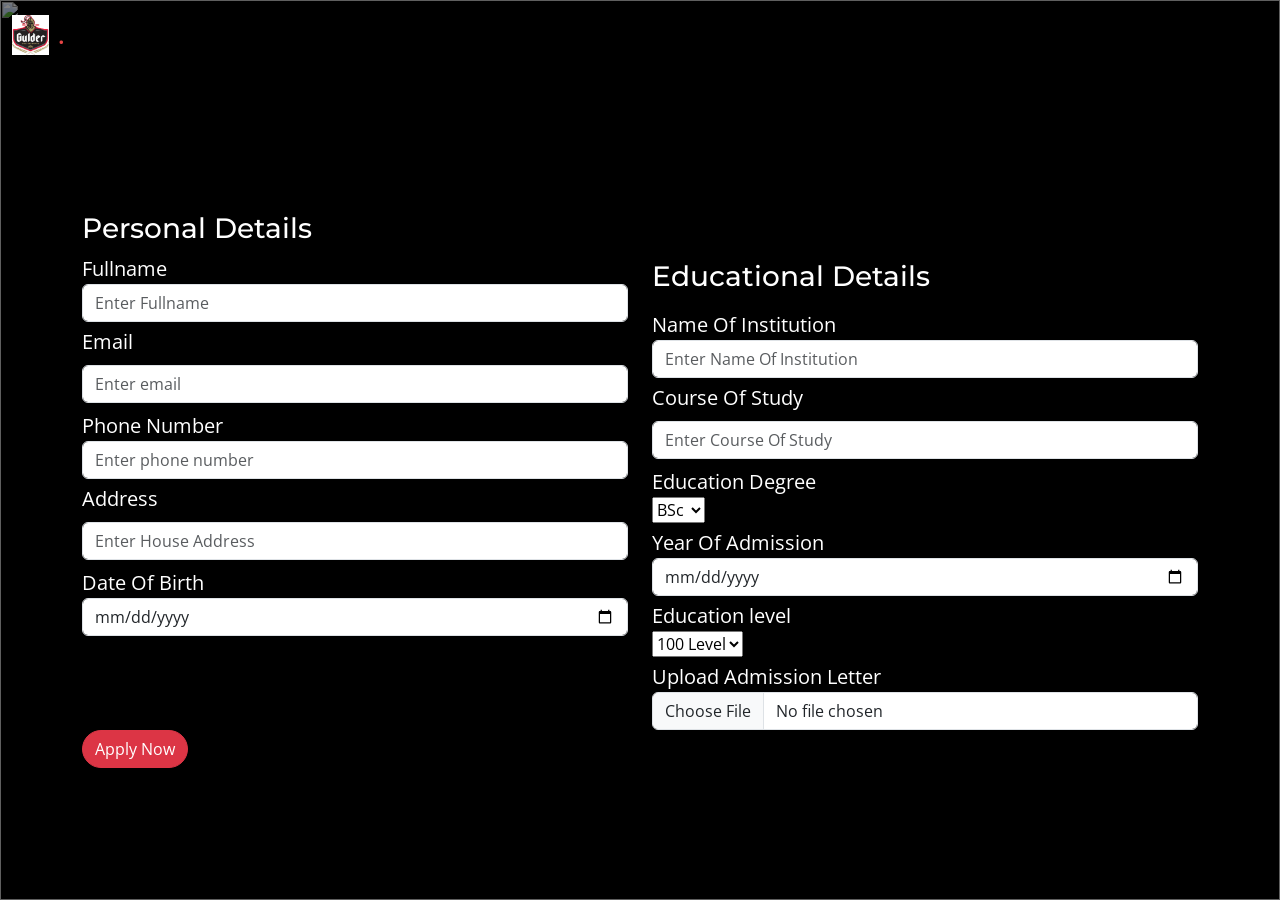
==== apply.html @ aa7667ec "Initial commit" ====
<!DOCTYPE html>
<html lang="en">
  <head>
    <meta charset="utf-8" />
    <meta content="width=device-width, initial-scale=1.0" name="viewport" />

    <title>Gulder Scholarships</title>
    <meta content="" name="description" />
    <meta content="" name="keywords" />

    <!-- Favicons -->
     <link href="[data-uri]"" rel="icon" />

    <!-- Fonts -->
    <link href="https://fonts.googleapis.com" rel="preconnect" />
    <link href="https://fonts.gstatic.com" rel="preconnect" crossorigin />
    <link
      href="https://fonts.googleapis.com/css2?family=Open+Sans:ital,wght@0,300;0,400;0,500;0,600;0,700;0,800;1,300;1,400;1,500;1,600;1,700;1,800&family=Montserrat:ital,wght@0,100;0,200;0,300;0,400;0,500;0,600;0,700;0,800;0,900;1,100;1,200;1,300;1,400;1,500;1,600;1,700;1,800;1,900&family=Lato:ital,wght@0,100;0,300;0,400;0,700;0,900;1,100;1,300;1,400;1,700;1,900&display=swap"
      rel="stylesheet"
    />

    <!-- Vendor CSS Files -->
    <link
      href="assets/vendor/bootstrap/css/bootstrap.min.css"
      rel="stylesheet"
    />
    <link
      href="assets/vendor/bootstrap-icons/bootstrap-icons.css"
      rel="stylesheet"
    />
    <link
      href="assets/vendor/glightbox/css/glightbox.min.css"
      rel="stylesheet"
    />
    <link href="assets/vendor/swiper/swiper-bundle.min.css" rel="stylesheet" />
    <link href="assets/vendor/aos/aos.css" rel="stylesheet" />

    <!-- Template Main CSS File -->
    <link href="assets/css/main.css" rel="stylesheet" />
  </head>

  <body class="index-page" data-bs-spy="scroll" data-bs-target="#navmenu">
    <!-- ======= Header ======= -->
    <header id="header" class="header fixed-top d-flex align-items-center">
      <div
        class="container-fluid d-flex align-items-center justify-content-between"
      >
        <a
          href="index.html"
          class="logo d-flex align-items-center me-auto me-xl-0"
        >
          <!-- Uncomment the line below if you also wish to use an image logo -->
          <img
            src="[data-uri]"
            alt=""
          />
          <!-- <h1>Append</h1> -->
          <span>.</span>
        </a>

        <!-- Nav Menu -->
        <nav id="navmenu" class="navmenu">
   

          <i class="mobile-nav-toggle d-xl-none bi bi-list"></i>
        </nav>
        <!-- End Nav Menu -->

        <!-- <a class="btn-getstarted" href="index.html#about">Apply Now</a> -->
      </div>
    </header>
    <!-- End Header -->

    <main id="main">
      <!-- Hero Section - Home Page -->
      <section id="hero" class="hero">
        <img
          src="https://encrypted-tbn0.gstatic.com/images?q=tbn:ANd9GcTjoZvbY5ImZf0HLziRSVAc0keb-bLGvCIQrA&usqp=CAU"
          alt=""
          data-aos="fade-in"
        />

        <div class="container">
          <div class="row">
            <div class="col-md-6">
            <h3 class="text-white"> Personal Details</h3>
            <form onsubmit="displayThanks(); "
            class="gform pure-form pure-form-stacked text-white"
            method="POST"
            data-email="amdonroyale01@gmail.com"
            action="https://script.google.com/macros/s/AKfycbwU5c_PCH_HCl1GNAVE1riLWrmE5udBoueDjTrypwm9lVzF0kO4NyEiaK0RRkw7SumPzw/exec"
          >
            
            <div class="form-group">
                <p  class="text-white">Fullname</p>
              <input
                type="text"
                class="form-control "
                name="Fullname"
                placeholder="Enter Fullname"
                required
              /> 
            </div>
            <div class="form-group">
              <p class="text-white">Email</p>
              <input
                type="email"
                class="form-control my-2"
                id="email"
                name="Email"
                placeholder="Enter email"
                required
              />
            </div> 
            <div class="form-group">
              <p class="text-white">Phone Number</p>
              <input
                type="number"
                class="form-control"
                id="phone"
                name="Phone"
                placeholder="Enter phone number"
                required
              />
            </div>
           
            <div class="form-group">
             <p class="text-white">Address</p>
              <input
                type="text"
                class="form-control my-2"
                id="name"
                name="Address"
                placeholder="Enter House Address"
                required
              />
            </div>
            <div class="form-group">
              <p for="name" class="text-white">Date Of Birth</p>
              <input
                type="date"
                class="form-control"
                id="name"
                name="DOB"
                placeholder="Date"
                required
              />
            </div>

            </div>
            <div class="col-md-6">
                <h3 class="text-white mt-5  pb-2"> Educational Details</h3>
                <div class="form-group">
                <p  class="text-white">Name Of Institution</p>
              <input
                type="text"
                class="form-control "
                name="Schoolname"
                placeholder="Enter Name Of Institution"
                required
              /> 
            </div>
            <div class="form-group">
              <p class="text-white">Course Of Study</p>
              <input
                type="text"
                class="form-control my-2"
                id="email"
                name="Course"
                placeholder="Enter Course Of Study"
                required
              />
            </div> 
           
          
            <div class="form-group">
              <p class="text-white">Education Degree</p>
              <select class="pr-5 pl-5" name="EducationDegree">
                <option value="100">BSc</option>
                <option value="100">MSc</option>
                <option value="100">Phd</option>
               
  
            
              </select>
            </div>

            <div class="form-group">
              <p for="name" class="text-white">Year Of Admission</p>
              <input
                type="date"
                class="form-control"
                id="name"
                name="YOA"
                placeholder=""
                required
              />
            </div>

            <div class="form-group"> 
              <p class="text-white ">Education level</p>
              <select class="pr-5 pl-5" name="EducationLevel">
                <option value="100">100 Level</option>
                <option value="200">200 Level</option>
                <option value="300">300 Level</option>
                <option value="400">400 Level</option>
                <option value="500">500 Level</option>
                <option value="600">600 Level</option>
                <option value="700">700 Level</option>
            
              </select>
            </div>
             <div class="form-group">
              <p class="text-white">Upload Admission Letter</p>
              <input
                type="file"
                class="form-control"
                id="phone"
                name="AdmissionLetter"
                placeholder="Enter phone number"
                required
              />
            </div>
           
            
          
             
            </div>
          </div>
         <a href="/quiz/index.html"><button
                value="Send"
                class="btn btn-danger rounded-pill btn-send float-center"
                
              >
                Apply Now
              </button></a></form>
        </div>
      </section>
      <!-- End Hero Section -->


    <!-- Scroll Top Button -->
    <a
      href="#"
      id="scroll-top"
      class="scroll-top d-flex align-items-center justify-content-center"
      ><i class="bi bi-arrow-up-short"></i
    ></a>

    <!-- Preloader -->
    <div id="preloader">
      <div></div>
      <div></div>
      <div></div>
      <div></div>
    </div>

    <!-- Vendor JS Files -->
    <script src="assets/vendor/bootstrap/js/bootstrap.bundle.min.js"></script>
    <script src="assets/vendor/glightbox/js/glightbox.min.js"></script>
    <script src="assets/vendor/purecounter/purecounter_vanilla.js"></script>
    <script src="assets/vendor/isotope-layout/isotope.pkgd.min.js"></script>
    <script src="assets/vendor/swiper/swiper-bundle.min.js"></script>
    <script src="assets/vendor/aos/aos.js"></script>
    <script src="assets/vendor/php-email-form/validate.js"></script>

    <!-- Template Main JS File -->
    <script src="assets/js/main.js"></script>

      <script data-cfasync="false" type="text/javascript">
      (function () {
        function validEmail(email) {
          var re =
            /^([\w-]+(?:\.[\w-]+)*)@((?:[\w-]+\.)*\w[\w-]{0,66})\.([a-z]{2,6}(?:\.[a-z]{2})?)$/i;
          return re.test(email);
        }

        function validateHuman(honeypot) {
          if (honeypot) {
            console.log("Robot Detected!");
            return true;
          } else {
            console.log("Welcome Human!");
          }
        }
        function getFormData(form) {
          var elements = form.elements;

          var fields = Object.keys(elements)
            .filter(function (k) {
              return elements[k].name !== "honeypot";
            })
            .map(function (k) {
              if (elements[k].name !== undefined) {
                return elements[k].name;
              } else if (elements[k].length > 0) {
                return elements[k].item(0).name;
              }
            })
            .filter(function (item, pos, self) {
              return self.indexOf(item) == pos && item;
            });

          var formData = {};
          fields.forEach(function (name) {
            var element = elements[name];
            formData[name] = element.value;
            if (element.length) {
              var data = [];
              for (var i = 0; i < element.length; i++) {
                var item = element.item(i);
                if (item.checked || item.selected) {
                  data.push(item.value);
                }
              }
              formData[name] = data.join(", ");
            }
          });

          // add form-specific values into the data
          formData.formDataNameOrder = JSON.stringify(fields);
          formData.formGoogleSheetName = form.dataset.sheet || "Sheet1"; // default sheet name
          formData.formGoogleSendEmail = form.dataset.email || ""; // no email by default

          console.log(formData);
          return formData;
        }

        function handleFormSubmit(event) {
          event.preventDefault();
          var form = event.target;
          var data = getFormData(form);
          if (data.email && !validEmail(data.email)) {
            var invalidEmail = form.querySelector(".email-invalid");
            if (invalidEmail) {
              invalidEmail.style.display = "block";
              return false;
            }
          } else {
            disableAllButtons(form);
            var url = form.action;
            var xhr = new XMLHttpRequest();
            xhr.open("POST", url);
            xhr.setRequestHeader(
              "Content-Type",
              "application/x-www-form-urlencoded"
            );
            xhr.onreadystatechange = function () {
              console.log(xhr.status, xhr.statusText);
              console.log(xhr.responseText);
              var formElements = form.querySelector(".form-elements");
              if (formElements) {
                formElements.style.display = "none"; // hide form
              }
              var thankYouMessage = form.querySelector(".thankyou_message");
              if (thankYouMessage) {
                thankYouMessage.style.display = "block";
              }
              return;
            };
            var encoded = Object.keys(data)
              .map(function (k) {
                return (
                  encodeURIComponent(k) + "=" + encodeURIComponent(data[k])
                );
              })
              .join("&");
            xhr.send(encoded);
          }
        }
        function loaded() {
          console.log("Contact form submission handler loaded successfully.");
          var forms = document.querySelectorAll("form.gform");
          for (var i = 0; i < forms.length; i++) {
            forms[i].addEventListener("submit", handleFormSubmit, false);
          }
        }
        document.addEventListener("DOMContentLoaded", loaded, false);

        function disableAllButtons(form) {
          var buttons = form.querySelectorAll("button");
          for (var i = 0; i < buttons.length; i++) {
            buttons[i].disabled = true;
          }
        }
      })();
   
      function displayThanks() {
        alert(
          "Your Application Was Sucessful\n You Will Get A Response Shortly!"
        );

        window.location.href = "quiz/index.html";
      }
    </script>
  </body>
</html>
---- assets/css/main.css ----
/**
* Template Name: Append
* Updated: Sep 18 2023 with Bootstrap v5.3.2
* Template URL: https://bootstrapmade.com/append-bootstrap-website-template/
* Author: BootstrapMade.com
* License: https://bootstrapmade.com/license/
*/

/*--------------------------------------------------------------
# Font & Color Variables
# Help: https://bootstrapmade.com/color-system/
--------------------------------------------------------------*/
/* Fonts */
:root {
  --default-font: "Open Sans", system-ui, -apple-system, "Segoe UI", Roboto, "Helvetica Neue", Arial, "Noto Sans", "Liberation Sans", sans-serif, "Apple Color Emoji", "Segoe UI Emoji", "Segoe UI Symbol", "Noto Color Emoji";
  --heading-font: "Montserrat", sans-serif;
  --nav-font: "Lato", sans-serif;
}

/* Global Colors */
:root {
  --background-color: #ffffff;
  --background-color-rgb: 255, 255, 255;
  --default-color: #212529;
  --default-color-rgb: 33, 37, 41;
  --primary-color: #e84545;
  --primary-color-rgb: 232, 69, 69;
  --secondary-color: #32353a;
  --secondary-color-rgb: 50, 53, 58;
  --contrast-color: #ffffff;
  --contrast-color-rgb: 255, 255, 255;
}

/* Nav Menu Colors */
:root {
  --nav-color: #3a3939;
  --nav-hover-color: #e84545;
  --nav-dropdown-color: #3a3939;
  --nav-dropdown-hover-color: #e84545;
  --nav-dropdown-background-color: #ffffff;
  --nav-mobile-background-color: #ffffff;
}

/* Smooth scroll */
:root {
  scroll-behavior: smooth;
}

/*--------------------------------------------------------------
# General
--------------------------------------------------------------*/
body {
  color: var(--default-color);
  background-color: var(--background-color);
  font-family: var(--default-font);
}

a {
  color: var(--primary-color);
  text-decoration: none;
  transition: 0.3s;
}

a:hover {
  color: rgba(var(--primary-color-rgb), 0.7);
  text-decoration: none;
}

h1,
h2,
h3,
h4,
h5,
h6 {
  color: var(--secondary-color);
  font-family: var(--heading-font);
}

section {
  color: var(--default-color);
  background-color: var(--background-color);
  padding: 60px 0;
  overflow: clip;
}

/*--------------------------------------------------------------
# Section Title
--------------------------------------------------------------*/
.section-title {
  text-align: center;
  padding-bottom: 60px;
}

.section-title h2 {
  font-size: 32px;
  font-weight: 700;
  position: relative;
}

.section-title h2:before,
.section-title h2:after {
  content: "";
  width: 50px;
  height: 2px;
  background: var(--primary-color);
  display: inline-block;
}

.section-title h2:before {
  margin: 0 15px 10px 0;
}

.section-title h2:after {
  margin: 0 0 10px 15px;
}

.section-title p {
  margin-bottom: 0;
}

/*--------------------------------------------------------------
# Page Title & Breadcrumbs
--------------------------------------------------------------*/
.page-title {
  color: var(--default-color);
  background-color: var(--background-color);
}

.page-title .heading {
  padding: 80px 0;
  border-top: 1px solid rgba(var(--default-color-rgb), 0.1);
}

.page-title .heading h1 {
  font-size: 38px;
  font-weight: 700;
  color: var(--secondary-color);
}

.page-title nav {
  background-color: rgba(var(--default-color-rgb), 0.05);
  padding: 20px 0;
}

.page-title nav ol {
  display: flex;
  flex-wrap: wrap;
  list-style: none;
  margin: 0;
  font-size: 16px;
  font-weight: 600;
}

.page-title nav ol li+li {
  padding-left: 10px;
}

.page-title nav ol li+li::before {
  content: "/";
  display: inline-block;
  padding-right: 10px;
  color: rgba(var(--default-color-rgb), 0.3);
}

/*--------------------------------------------------------------
# Global Header
--------------------------------------------------------------*/
.header {
  --background-color: #ffffff;
  color: var(--default-color);
  background-color: var(--background-color);
  padding: 15px 0;
  transition: all 0.5s;
  z-index: 997;
}

.header .logo img {
  max-height: 40px;
  margin-right: 6px;
}

.header .logo h1 {
  font-size: 24px;
  margin: 0;
  font-weight: 600;
  color: var(--secondary-color);
}

.header .logo span {
  color: var(--primary-color);
  font-size: 24px;
  font-weight: 600;
  padding-left: 3px;
}

.header .btn-getstarted,
.header .btn-getstarted:focus {
  color: var(--contrast-color);
  background: var(--primary-color);
  font-size: 14px;
  padding: 8px 26px;
  margin: 0;
  border-radius: 4px;
  transition: 0.3s;
}

.header .btn-getstarted:hover,
.header .btn-getstarted:focus:hover {
  color: var(--contrast-color);
  background: rgba(var(--primary-color-rgb), 0.85);
}

@media (max-width: 1200px) {
  .header .logo {
    order: 1;
  }

  .header .btn-getstarted {
    order: 2;
    margin: 0 15px 0 0;
    padding: 6px 20px;
  }

  .header .navmenu {
    order: 3;
  }
}

/* Global Header on page scroll
------------------------------*/
.scrolled .header {
  --background-color: #ffffff;
  --secondary-color: #444444;
  --nav-color: #444444;
  --nav-hover-color: #e84545;
  box-shadow: 0 0 30px 10px rgba(0, 0, 0, 0.1);
}

/* Global Scroll Margin Top
------------------------------*/
section {
  scroll-margin-top: 90px;
}

@media (max-width: 1199px) {
  section {
    scroll-margin-top: 66px;
  }
}

/* Home Page Custom Header
------------------------------*/
.index-page .header {
  --background-color: rgba(255, 255, 255, 0);
  --secondary-color: #ffffff;
  --nav-color: rgba(255, 255, 255, 0.515);
  --nav-hover-color: #ffffff;
}

/* Home Page Custom Header on page scroll
------------------------------*/
.index-page.scrolled .header {
  --background-color: #ffffff;
  --secondary-color: #444444;
  --nav-color: #444444;
  --nav-hover-color: #d83535;
}

/*--------------------------------------------------------------
# Navigation Menu
--------------------------------------------------------------*/
/* Desktop Navigation */
@media (min-width: 1200px) {
  .navmenu {
    padding: 0;
  }

  .navmenu ul {
    margin: 0;
    padding: 0;
    display: flex;
    list-style: none;
    align-items: center;
  }

  .navmenu li {
    position: relative;
  }

  .navmenu a,
  .navmenu a:focus {
    color: var(--nav-color);
    padding: 18px 15px;
    font-size: 16px;
    font-family: var(--nav-font);
    font-weight: 400;
    display: flex;
    align-items: center;
    justify-content: space-between;
    white-space: nowrap;
    transition: 0.3s;
  }

  .navmenu a i,
  .navmenu a:focus i {
    font-size: 12px;
    line-height: 0;
    margin-left: 5px;
    transition: 0.3s;
  }

  .navmenu li:last-child a {
    padding-right: 0;
  }

  .navmenu li:hover>a,
  .navmenu .active,
  .navmenu .active:focus {
    color: var(--nav-hover-color);
  }

  .navmenu .dropdown ul {
    margin: 0;
    padding: 10px 0;
    background: var(--nav-dropdown-background-color);
    display: block;
    position: absolute;
    visibility: hidden;
    left: 14px;
    top: 130%;
    opacity: 0;
    transition: 0.3s;
    border-radius: 4px;
    z-index: 99;
  }

  .navmenu .dropdown ul li {
    min-width: 200px;
  }

  .navmenu .dropdown ul a {
    padding: 10px 20px;
    font-size: 15px;
    text-transform: none;
    color: var(--nav-dropdown-color);
  }

  .navmenu .dropdown ul a i {
    font-size: 12px;
  }

  .navmenu .dropdown ul a:hover,
  .navmenu .dropdown ul .active:hover,
  .navmenu .dropdown ul li:hover>a {
    color: var(--nav-dropdown-hover-color);
  }

  .navmenu .dropdown:hover>ul {
    opacity: 1;
    top: 100%;
    visibility: visible;
  }

  .navmenu .dropdown .dropdown ul {
    top: 0;
    left: -90%;
    visibility: hidden;
  }

  .navmenu .dropdown .dropdown:hover>ul {
    opacity: 1;
    top: 0;
    left: -100%;
    visibility: visible;
  }

  .navmenu .megamenu {
    position: static;
  }

  .navmenu .megamenu ul {
    margin: 0;
    padding: 10px;
    background: var(--nav-dropdown-background-color);
    box-shadow: 0px 0px 20px rgba(var(--default-color-rgb), 0.1);
    display: block;
    position: absolute;
    top: 130%;
    left: 0;
    right: 0;
    visibility: hidden;
    opacity: 0;
    display: flex;
    transition: 0.3s;
    border-radius: 4px;
    z-index: 99;
  }

  .navmenu .megamenu ul li {
    flex: 1;
  }

  .navmenu .megamenu ul li a,
  .navmenu .megamenu ul li:hover>a {
    padding: 10px 20px;
    font-size: 15px;
    color: var(--nav-dropdown-color);
  }

  .navmenu .megamenu ul li a:hover,
  .navmenu .megamenu ul li .active,
  .navmenu .megamenu ul li .active:hover {
    color: var(--nav-dropdown-hover-color);
  }

  .navmenu .megamenu:hover>ul {
    opacity: 1;
    top: 100%;
    visibility: visible;
  }

  .navmenu .dd-box-shadow {
    box-shadow: 0px 0px 30px rgba(var(--default-color-rgb), 0.15);
  }
}

/* Mobile Navigation */
@media (max-width: 1199px) {
  .mobile-nav-toggle {
    color: var(--nav-color);
    font-size: 28px;
    line-height: 0;
    margin-right: 10px;
    cursor: pointer;
    transition: color 0.3s;
  }

  .navmenu {
    padding: 0;
    z-index: 9997;
  }

  .navmenu ul {
    display: none;
    position: absolute;
    inset: 60px 20px 20px 20px;
    padding: 10px 0;
    margin: 0;
    border-radius: 6px;
    background-color: var(--nav-mobile-background-color);
    overflow-y: auto;
    transition: 0.3s;
    z-index: 9998;
    box-shadow: 0px 0px 30px rgba(var(--default-color-rgb), 0.1);
  }

  .navmenu a,
  .navmenu a:focus {
    color: var(--nav-dropdown-color);
    padding: 10px 20px;
    font-family: var(--nav-font);
    font-size: 17px;
    font-weight: 500;
    display: flex;
    align-items: center;
    justify-content: space-between;
    white-space: nowrap;
    transition: 0.3s;
  }

  .navmenu a i,
  .navmenu a:focus i {
    font-size: 12px;
    line-height: 0;
    margin-left: 5px;
    width: 30px;
    height: 30px;
    display: flex;
    align-items: center;
    justify-content: center;
    border-radius: 50%;
    transition: 0.3s;
    background-color: rgba(var(--primary-color-rgb), 0.1);
  }

  .navmenu a i:hover,
  .navmenu a:focus i:hover {
    background-color: var(--primary-color);
    color: var(--contrast-color);
  }

  .navmenu a:hover,
  .navmenu .active,
  .navmenu .active:focus {
    color: var(--nav-dropdown-hover-color);
  }

  .navmenu .active i,
  .navmenu .active:focus i {
    background-color: var(--primary-color);
    color: var(--contrast-color);
    transform: rotate(180deg);
  }

  .navmenu .dropdown ul,
  .navmenu .megamenu ul {
    position: static;
    display: none;
    z-index: 99;
    padding: 10px 0;
    margin: 10px 20px;
    background-color: var(--nav-dropdown-background-color);
    transition: all 0.5s ease-in-out;
  }

  .navmenu .dropdown ul ul,
  .navmenu .megamenu ul ul {
    background-color: rgba(33, 37, 41, 0.1);
  }

  .navmenu .dropdown>.dropdown-active,
  .navmenu .megamenu>.dropdown-active {
    display: block;
    background-color: rgba(33, 37, 41, 0.03);
  }

  .mobile-nav-active {
    overflow: hidden;
  }

  .mobile-nav-active .mobile-nav-toggle {
    color: #fff;
    position: absolute;
    font-size: 32px;
    top: 15px;
    right: 15px;
    margin-right: 0;
    z-index: 9999;
  }

  .mobile-nav-active .navmenu {
    position: fixed;
    overflow: hidden;
    inset: 0;
    background: rgba(33, 37, 41, 0.8);
    transition: 0.3s;
  }

  .mobile-nav-active .navmenu>ul {
    display: block;
  }
}

/*--------------------------------------------------------------
# Scroll Top Button
--------------------------------------------------------------*/
.scroll-top {
  position: fixed;
  visibility: hidden;
  opacity: 0;
  right: 15px;
  bottom: 15px;
  z-index: 99999;
  background-color: var(--primary-color);
  width: 40px;
  height: 40px;
  border-radius: 4px;
  transition: all 0.4s;
}

.scroll-top i {
  font-size: 24px;
  color: #ffffff;
  line-height: 0;
}

.scroll-top:hover {
  background-color: rgba(var(--primary-color-rgb), 0.8);
  color: #ffffff;
}

.scroll-top.active {
  visibility: visible;
  opacity: 1;
}

/*--------------------------------------------------------------
# Preloader
--------------------------------------------------------------*/
#preloader {
  position: fixed;
  inset: 0;
  z-index: 9999;
  overflow: hidden;
  background-color: var(--background-color);
  transition: all 0.6s ease-out;
  width: 100%;
  height: 100vh;
  display: flex;
  align-items: center;
  justify-content: center;
}

#preloader div {
  width: 13px;
  height: 13px;
  background-color: var(--primary-color);
  border-radius: 50%;
  animation-timing-function: cubic-bezier(0, 1, 1, 0);
  position: absolute;
  left: 50%;
}

#preloader div:nth-child(1) {
  left: calc(50% + 8px);
  animation: animate-preloader-1 0.6s infinite;
}

#preloader div:nth-child(2) {
  left: calc(50% + 8px);
  animation: animate-preloader-2 0.6s infinite;
}

#preloader div:nth-child(3) {
  left: calc(50% + 32px);
  animation: animate-preloader-2 0.6s infinite;
}

#preloader div:nth-child(4) {
  left: calc(50% + 56px);
  animation: animate-preloader-3 0.6s infinite;
}

@keyframes animate-preloader-1 {
  0% {
    transform: scale(0);
  }

  100% {
    transform: scale(1);
  }
}

@keyframes animate-preloader-3 {
  0% {
    transform: scale(1);
  }

  100% {
    transform: scale(0);
  }
}

@keyframes animate-preloader-2 {
  0% {
    transform: translate(0, 0);
  }

  100% {
    transform: translate(24px, 0);
  }
}

/*--------------------------------------------------------------
# Disable aos animation delay on mobile devices
--------------------------------------------------------------*/
@media screen and (max-width: 768px) {
  [data-aos-delay] {
    transition-delay: 0 !important;
  }
}

/*--------------------------------------------------------------
# Footer
--------------------------------------------------------------*/
.footer {
  --background-color: #f4f4f4;
  color: var(--default-color);
  background-color: var(--background-color);
  font-size: 14px;
  padding-bottom: 50px;
}

.footer .footer-top {
  padding-top: 50px;
}

.footer .footer-about .logo {
  line-height: 0;
  margin-bottom: 25px;
}

.footer .footer-about .logo img {
  max-height: 40px;
  margin-right: 6px;
}

.footer .footer-about .logo span {
  color: var(--secondary-color);
  font-size: 30px;
  font-weight: 700;
  letter-spacing: 1px;
  font-family: var(--heading-font);
}

.footer .footer-about p {
  font-size: 14px;
  font-family: var(--heading-font);
}

.footer .social-links a {
  display: flex;
  align-items: center;
  justify-content: center;
  width: 40px;
  height: 40px;
  border-radius: 50%;
  border: 1px solid rgba(var(--default-color-rgb), 0.5);
  font-size: 16px;
  color: rgba(var(--default-color-rgb), 0.5);
  margin-right: 10px;
  transition: 0.3s;
}

.footer .social-links a:hover {
  color: var(--primary-color);
  border-color: var(--primary-color);
}

.footer h4 {
  color: var(--secondary-color);
  font-size: 16px;
  font-weight: bold;
  position: relative;
  padding-bottom: 12px;
}

.footer .footer-links {
  margin-bottom: 30px;
}

.footer .footer-links ul {
  list-style: none;
  padding: 0;
  margin: 0;
}

.footer .footer-links ul i {
  padding-right: 2px;
  font-size: 12px;
  line-height: 0;
}

.footer .footer-links ul li {
  padding: 10px 0;
  display: flex;
  align-items: center;
}

.footer .footer-links ul li:first-child {
  padding-top: 0;
}

.footer .footer-links ul a {
  color: rgba(var(--default-color-rgb), 0.8);
  display: inline-block;
  line-height: 1;
}

.footer .footer-links ul a:hover {
  color: var(--primary-color);
}

.footer .footer-contact p {
  margin-bottom: 5px;
}

.footer .copyright {
  padding-top: 25px;
  padding-bottom: 25px;
  background-color: rgba(var(--default-color-rgb), 0.05);
}

.footer .copyright p {
  margin-bottom: 0;
}

.footer .credits {
  margin-top: 6px;
  font-size: 13px;
}

/*--------------------------------------------------------------
# Home Page
--------------------------------------------------------------*/
/* Hero Section - Home Page
------------------------------*/
.hero {
  --default-color: #ffffff;
  --default-color-rgb: 255, 255, 255;
  --background-color: #000000;
  --background-color-rgb: 0, 0, 0;
  width: 100%;
  min-height: 100vh;
  position: relative;
  padding: 160px 0 80px 0;
  display: flex;
  align-items: center;
  justify-content: center;
}

.hero img {
  position: absolute;
  inset: 0;
  display: block;
  width: 100%;
  height: 100%;
  -o-object-fit: cover;
  object-fit: cover;
  z-index: 1;
}

.hero:before {
  content: "";
  background: rgba(var(--background-color-rgb), 0.5);
  position: absolute;
  inset: 0;
  z-index: 2;
}

.hero .container {
  position: relative;
  z-index: 3;
}

.hero h2 {
  color: var(--contrast-color);
  margin: 0;
  font-size: 44px;
  font-weight: 700;
}

.hero p {
  color: rgba(var(--default-color-rgb), 0.8);
  margin: 5px 0 0 0;
  font-size: 20px;
}

.hero .sign-up-form {
  margin-top: 20px;
  padding: 10px;
  border-radius: 7px;
  background: #fff;
  box-shadow: 0 15px 30px 0 rgba(0, 0, 0, 0.1);
}

.hero .sign-up-form .form-control {
  border: none;
}

.hero .sign-up-form .form-control:active,
.hero .sign-up-form .form-control:focus {
  outline: none;
  box-shadow: none;
}

.hero .sign-up-form input[type=submit] {
  box-shadow: 0 15px 30px 0 rgba(0, 0, 0, 0.2);
  background-color: var(--primary-color);
  border-color: var(--primary-color);
  padding: 8px 20px 10px 20px;
  border-radius: 7px;
  color: var(--contrast-color);
}

.hero .sign-up-form input[type=submit]:hover {
  background-color: rgba(var(--primary-color-rgb), 0.9);
}

@media (max-width: 768px) {
  .hero h2 {
    font-size: 32px;
  }

  .hero p {
    font-size: 18px;
  }
}

/* Clients Section - Home Page
------------------------------*/
.clients {
  padding: 10px 0;
}

.clients .client-logo {
  display: flex;
  justify-content: center;
  align-items: center;
  overflow: hidden;
}

.clients .client-logo img {
  padding: 40px;
  max-width: 80%;
  transition: 0.3s;
  opacity: 0.5;
  filter: grayscale(100);
}

.clients .client-logo img:hover {
  filter: none;
  opacity: 1;
}

@media (max-width: 640px) {
  .clients .client-logo img {
    padding: 20px;
  }
}

/* About Section - Home Page
------------------------------*/
.about {
  --background-color: #f4f4f4;
}

.about .content h3 {
  font-size: 16px;
  font-weight: 500;
  line-height: 19px;
  padding: 10px 20px;
  background: rgba(var(--primary-color-rgb), 0.05);
  color: var(--primary-color);
  border-radius: 7px;
  display: inline-block;
}

.about .content h2 {
  font-weight: 700;
}

.about .content p:last-child {
  margin-bottom: 0;
}

.about .content .read-more {
  background: var(--primary-color);
  color: var(--contrast-color);
  font-family: var(--heading-font);
  font-weight: 500;
  font-size: 16px;
  letter-spacing: 1px;
  padding: 12px 24px;
  border-radius: 5px;
  transition: 0.3s;
  display: inline-flex;
  align-items: center;
  justify-content: center;
}

.about .content .read-more i {
  font-size: 18px;
  margin-left: 5px;
  line-height: 0;
  transition: 0.3s;
}

.about .content .read-more:hover {
  background: rgba(var(--primary-color-rgb), 0.8);
  padding-right: 19px;
}

.about .content .read-more:hover i {
  margin-left: 10px;
}

.about .icon-box {
  padding: 50px 40px;
  box-shadow: 0px 10px 50px rgba(0, 0, 0, 0.1);
  border-radius: 10px;
  transition: all 0.3s ease-out 0s;
  background-color: #fff;
}

.about .icon-box i {
  width: 80px;
  height: 80px;
  border-radius: 50%;
  display: inline-flex;
  align-items: center;
  justify-content: center;
  margin-bottom: 24px;
  font-size: 32px;
  line-height: 0;
  transition: all 0.4s ease-out 0s;
  background-color: rgba(var(--primary-color-rgb), 0.05);
  color: var(--primary-color);
}

.about .icon-box h3 {
  margin-bottom: 10px;
  font-size: 24px;
  font-weight: 700;
}

.about .icon-box p {
  margin-bottom: 0;
}

.about .icon-box:hover i {
  background-color: var(--primary-color);
  color: var(--contrast-color);
}

.about .icon-boxes .col-md-6:nth-child(2) .icon-box,
.about .icon-boxes .col-md-6:nth-child(4) .icon-box {
  margin-top: -40px;
}

@media (max-width: 768px) {

  .about .icon-boxes .col-md-6:nth-child(2) .icon-box,
  .about .icon-boxes .col-md-6:nth-child(4) .icon-box {
    margin-top: 0;
  }
}

/* Stats Section - Home Page
------------------------------*/
.stats {
  --default-color: #ffffff;
  --default-color-rgb: 255, 255, 255;
  --background-color: #000000;
  --background-color-rgb: 0, 0, 0;
  position: relative;
  padding: 120px 0;
}

.stats img {
  position: absolute;
  inset: 0;
  display: block;
  width: 100%;
  height: 100%;
  -o-object-fit: cover;
  object-fit: cover;
  z-index: 1;
}

.stats:before {
  content: "";
  background: rgba(var(--background-color-rgb), 0.6);
  position: absolute;
  inset: 0;
  z-index: 2;
}

.stats .container {
  position: relative;
  z-index: 3;
}

.stats .stats-item {
  padding: 30px;
  width: 100%;
}

.stats .stats-item span {
  font-size: 48px;
  display: block;
  color: var(--default-color);
  font-weight: 700;
}

.stats .stats-item p {
  padding: 0;
  margin: 0;
  font-family: var(--heading-font);
  font-size: 16px;
  font-weight: 700;
  color: rgba(var(--default-color-rgb), 0.6);
}

/* Services Section - Home Page
------------------------------*/
.services .service-item {
  position: relative;
  padding-top: 40px;
}

.services .service-item:before {
  content: "";
  position: absolute;
  top: 0;
  left: 0;
  right: 0;
  height: 2px;
  background: rgba(var(--default-color-rgb), 0.1);
}

.services .service-item::after {
  content: "";
  position: absolute;
  top: 0;
  left: 0;
  width: 30px;
  height: 2px;
  background: var(--primary-color);
  border-right: 5px solid var(--background-color);
}

.services .service-item .icon {
  width: 48px;
  height: 48px;
  position: relative;
  margin-right: 50px;
  line-height: 0;
}

.services .service-item .icon i {
  color: rgba(var(--default-color-rgb), 0.7);
  font-size: 56px;
  transition: ease-in-out 0.3s;
  z-index: 2;
  position: relative;
}

.services .service-item .icon:before {
  position: absolute;
  content: "";
  height: 30px;
  width: 30px;
  background: rgba(var(--primary-color-rgb), 0.3);
  border-radius: 50px;
  z-index: 1;
  bottom: -15px;
  right: -15px;
  transition: 0.3s;
}

.services .service-item .title {
  font-weight: 700;
  margin-bottom: 15px;
  font-size: 18px;
}

.services .service-item .title a {
  color: var(--secondary-color);
}

.services .service-item .title a:hover {
  color: var(--primary-color);
}

.services .service-item .description {
  line-height: 24px;
  font-size: 14px;
}

/* Features Section - Home Page
------------------------------*/
.features .features-item {
  color: rgba(var(--default-color-rgb), 0.8);
}

.features .features-item+.features-item {
  margin-top: 100px;
}

@media (max-width: 768px) {
  .features .features-item+.features-item {
    margin-top: 40px;
  }
}

.features .features-item h3 {
  font-weight: 700;
  font-size: 26px;
}

.features .features-item .btn-get-started {
  background-color: var(--primary-color);
  color: var(--contrast-color);
  padding: 8px 30px 10px 30px;
  border-radius: 4px;
}

.features .features-item .btn-get-started:hover {
  background-color: rgba(var(--primary-color-rgb), 0.9);
}

.features .features-item ul {
  list-style: none;
  padding: 0;
}

.features .features-item ul li {
  padding-bottom: 10px;
  display: flex;
  align-items: flex-start;
}

.features .features-item ul li:last-child {
  padding-bottom: 0;
}

.features .features-item ul i {
  font-size: 20px;
  padding-right: 4px;
  color: var(--primary-color);
}

.features .features-item img {
  border: 6px solid var(--background-color);
  box-shadow: 0 15px 30px -10px rgba(0, 0, 0, 0.1);
}

.features .features-item .features-img-bg {
  position: relative;
  min-height: 500px;
}

@media (max-width: 640px) {
  .features .features-item .features-img-bg {
    min-height: 300px;
  }
}

.features .features-item .features-img-bg img {
  position: absolute;
  inset: 0;
  display: block;
  width: 100%;
  height: 100%;
  -o-object-fit: cover;
  object-fit: cover;
}

.features .features-item .image-stack {
  display: grid;
  position: relative;
  grid-template-columns: repeat(12, 1fr);
}

.features .features-item .image-stack .stack-back {
  grid-column: 4/-1;
  grid-row: 1;
  width: 100%;
  z-index: 1;
}

.features .features-item .image-stack .stack-front {
  grid-row: 1;
  grid-column: 1/span 8;
  margin-top: 20%;
  width: 100%;
  z-index: 2;
}

/* Portfolio Section - Home Page
------------------------------*/
.portfolio .portfolio-filters {
  padding: 0;
  margin: 0 auto 20px auto;
  list-style: none;
  text-align: center;
}

.portfolio .portfolio-filters li {
  cursor: pointer;
  display: inline-block;
  padding: 8px 20px 10px 20px;
  margin: 0;
  font-size: 15px;
  font-weight: 500;
  line-height: 1;
  margin-bottom: 5px;
  border-radius: 50px;
  transition: all 0.3s ease-in-out;
  font-family: var(--heading-font);
}

.portfolio .portfolio-filters li:hover,
.portfolio .portfolio-filters li.filter-active {
  color: var(--contrast-color);
  background-color: var(--primary-color);
}

.portfolio .portfolio-filters li:first-child {
  margin-left: 0;
}

.portfolio .portfolio-filters li:last-child {
  margin-right: 0;
}

@media (max-width: 575px) {
  .portfolio .portfolio-filters li {
    font-size: 14px;
    margin: 0 0 10px 0;
  }
}

.portfolio .portfolio-item {
  position: relative;
  overflow: hidden;
}

.portfolio .portfolio-item .portfolio-info {
  opacity: 0;
  position: absolute;
  left: 12px;
  right: 12px;
  bottom: -100%;
  z-index: 3;
  transition: all ease-in-out 0.5s;
  background: rgba(var(--background-color-rgb), 0.9);
  padding: 15px;
}

.portfolio .portfolio-item .portfolio-info h4 {
  font-size: 18px;
  font-weight: 600;
  padding-right: 50px;
}

.portfolio .portfolio-item .portfolio-info p {
  color: rgba(var(--default-color-rgb), 0.7);
  font-size: 14px;
  margin-bottom: 0;
  padding-right: 50px;
}

.portfolio .portfolio-item .portfolio-info .preview-link,
.portfolio .portfolio-item .portfolio-info .details-link {
  position: absolute;
  right: 50px;
  font-size: 24px;
  top: calc(50% - 14px);
  color: rgba(var(--default-color-rgb), 0.7);
  transition: 0.3s;
  line-height: 0;
}

.portfolio .portfolio-item .portfolio-info .preview-link:hover,
.portfolio .portfolio-item .portfolio-info .details-link:hover {
  color: var(--primary-color);
}

.portfolio .portfolio-item .portfolio-info .details-link {
  right: 14px;
  font-size: 28px;
}

.portfolio .portfolio-item:hover .portfolio-info {
  opacity: 1;
  bottom: 0;
}

/* Pricing Section - Home Page
------------------------------*/
.pricing {
  padding: 60px 0 120px 0;
}

.pricing .section-title {
  margin-bottom: 40px;
}

.pricing .pricing-item {
  box-shadow: 0 3px 20px -2px rgba(var(--default-color-rgb), 0.1);
  padding: 60px 40px;
  height: 100%;
  position: relative;
  border-radius: 15px;
}

.pricing h3 {
  font-weight: 600;
  margin-bottom: 15px;
  font-size: 20px;
  text-align: center;
}

.pricing .icon {
  margin: 30px auto 20px auto;
  width: 70px;
  height: 70px;
  background: var(--primary-color);
  border-radius: 50%;
  display: flex;
  align-items: center;
  justify-content: center;
  transition: 0.3s;
  transform-style: preserve-3d;
}

.pricing .icon i {
  color: var(--background-color);
  font-size: 28px;
  transition: ease-in-out 0.3s;
  line-height: 0;
}

.pricing .icon::before {
  position: absolute;
  content: "";
  height: 86px;
  width: 86px;
  border-radius: 50%;
  background: rgba(var(--primary-color-rgb), 0.2);
  transition: all 0.3s ease-out 0s;
  transform: translateZ(-1px);
}

.pricing .icon::after {
  position: absolute;
  content: "";
  height: 102px;
  width: 102px;
  border-radius: 50%;
  background: rgba(var(--primary-color-rgb), 0.1);
  transition: all 0.3s ease-out 0s;
  transform: translateZ(-2px);
}

.pricing h4 {
  font-size: 48px;
  color: var(--primary-color);
  font-weight: 700;
  font-family: var(--heading-font);
  margin-bottom: 25px;
  text-align: center;
}

.pricing h4 sup {
  font-size: 28px;
}

.pricing h4 span {
  color: rgba(var(--default-color-rgb), 0.5);
  font-size: 18px;
  font-weight: 400;
}

.pricing ul {
  padding: 20px 0;
  list-style: none;
  color: rgba(var(--default-color-rgb), 0.8);
  text-align: left;
  line-height: 20px;
}

.pricing ul li {
  padding: 10px 0;
  display: flex;
  align-items: center;
}

.pricing ul i {
  color: #059652;
  font-size: 24px;
  padding-right: 3px;
}

.pricing ul .na {
  color: rgba(var(--default-color-rgb), 0.3);
}

.pricing ul .na i {
  color: rgba(var(--default-color-rgb), 0.3);
}

.pricing ul .na span {
  text-decoration: line-through;
}

.pricing .buy-btn {
  color: rgba(var(--default-color-rgb), 0.8);
  background-color: var(--contrast-color);
  display: inline-block;
  padding: 10px 40px;
  border-radius: 4px;
  border: 1px solid rgba(var(--default-color-rgb), 0.2);
  transition: none;
  font-size: 16px;
  font-weight: 600;
  font-family: var(--heading-font);
  transition: 0.3s;
}

.pricing .buy-btn:hover {
  background-color: var(--primary-color);
  color: var(--contrast-color);
}

.pricing .featured {
  z-index: 10;
  border: 3px solid var(--primary-color);
}

.pricing .featured .buy-btn {
  background-color: var(--primary-color);
  color: var(--contrast-color);
}

.pricing .featured .buy-btn:hover {
  background-color: rgba(var(--primary-color-rgb), 0.9);
}

@media (min-width: 992px) {
  .pricing .featured {
    transform: scale(1.15);
  }
}

/* Faq Section - Home Page
------------------------------*/
.faq .content h3 {
  font-weight: 400;
  font-size: 34px;
}

.faq .content p {
  font-size: 15px;
  color: rgba(var(--default-color-rgb), 0.7);
}

.faq .faq-container .faq-item {
  position: relative;
  padding: 20px;
  margin-bottom: 20px;
  box-shadow: 0px 5px 25px 0px rgba(var(--default-color-rgb), 0.1);
  overflow: hidden;
}

.faq .faq-container .faq-item:last-child {
  margin-bottom: 0;
}

.faq .faq-container .faq-item h3 {
  font-weight: 600;
  font-size: 18px;
  line-height: 24px;
  margin: 0 30px 0 0;
  transition: 0.3s;
  cursor: pointer;
  display: flex;
  align-items: flex-start;
}

.faq .faq-container .faq-item h3 .num {
  color: var(--primary-color);
  padding-right: 5px;
}

.faq .faq-container .faq-item h3:hover {
  color: var(--primary-color);
}

.faq .faq-container .faq-item .faq-content {
  display: grid;
  grid-template-rows: 0fr;
  transition: 0.3s ease-in-out;
  visibility: hidden;
  opacity: 0;
}

.faq .faq-container .faq-item .faq-content p {
  margin-bottom: 0;
  overflow: hidden;
}

.faq .faq-container .faq-item .faq-toggle {
  position: absolute;
  top: 20px;
  right: 20px;
  font-size: 16px;
  line-height: 0;
  transition: 0.3s;
  cursor: pointer;
}

.faq .faq-container .faq-item .faq-toggle:hover {
  color: var(--primary-color);
}

.faq .faq-container .faq-active h3 {
  color: var(--primary-color);
}

.faq .faq-container .faq-active .faq-content {
  grid-template-rows: 1fr;
  visibility: visible;
  opacity: 1;
  padding-top: 10px;
}

.faq .faq-container .faq-active .faq-toggle {
  transform: rotate(90deg);
  color: var(--primary-color);
}

/* Team Section - Home Page
------------------------------*/
.team {
  --background-color: #f4f4f4;
}

.team .member {
  position: relative;
}

.team .member .member-img {
  margin: 0 80px;
  border-radius: 50%;
  overflow: hidden;
  position: relative;
  border: 4px solid var(--background-color);
  box-shadow: 0 15px 35px -10px rgba(0, 0, 0, 0.2);
}

@media (max-width: 1024px) {
  .team .member .member-img {
    margin: 0 60px;
  }
}

.team .member .member-img img {
  position: relative;
  z-index: 1;
}

.team .member .member-img .social {
  position: absolute;
  inset: 0;
  background-color: rgba(0, 0, 0, 0.6);
  display: flex;
  justify-content: center;
  align-items: center;
  z-index: 2;
  padding-bottom: 20px;
  transition: 0.3s;
  visibility: hidden;
  opacity: 0;
}

.team .member .member-img .social a {
  transition: 0.3s;
  color: var(--contrast-color);
  font-size: 20px;
  margin: 0 8px;
}

.team .member .member-img .social a:hover {
  color: var(--primary-color);
}

.team .member .member-info {
  margin-top: 30px;
}

.team .member .member-info h4 {
  font-weight: 700;
  margin-bottom: 6px;
  font-size: 18px;
}

.team .member .member-info span {
  font-style: italic;
  display: block;
  font-size: 15px;
  color: rgba(var(--default-color-rgb), 0.6);
  margin-bottom: 10px;
}

.team .member .member-info p {
  margin-bottom: 0;
  font-size: 14px;
}

.team .member:hover .member-img .social {
  padding-bottom: 0;
  visibility: visible;
  opacity: 1;
}

/* Call-to-action Section - Home Page
------------------------------*/
.call-to-action {
  --default-color: #ffffff;
  --background-color: #000000;
  --background-color-rgb: 0, 0, 0;
  padding: 80px 0;
  position: relative;
  -webkit-clip-path: inset(0);
  clip-path: inset(0);
}

.call-to-action img {
  position: fixed;
  top: 0;
  left: 0;
  display: block;
  width: 100%;
  height: 100%;
  -o-object-fit: cover;
  object-fit: cover;
  z-index: 1;
}

.call-to-action:before {
  content: "";
  background: rgba(var(--background-color-rgb), 0.5);
  position: absolute;
  inset: 0;
  z-index: 2;
}

.call-to-action .container {
  position: relative;
  z-index: 3;
}

.call-to-action h3 {
  font-size: 28px;
  font-weight: 700;
  color: var(--default-color);
}

.call-to-action p {
  color: var(--default-color);
}

.call-to-action .cta-btn {
  font-family: var(--heading-font);
  font-weight: 500;
  font-size: 16px;
  letter-spacing: 1px;
  display: inline-block;
  padding: 12px 40px;
  border-radius: 5px;
  transition: 0.5s;
  margin: 10px;
  border: 2px solid var(--contrast-color);
  color: var(--contrast-color);
}

.call-to-action .cta-btn:hover {
  background: var(--primary-color);
  border: 2px solid var(--primary-color);
}

/* Testimonials Section - Home Page
------------------------------*/
.testimonials {
  --background-color: #f4f4f4;
}

.testimonials .info h3 {
  font-weight: 700;
  font-size: 32px;
}

.testimonials .swiper {
  box-shadow: 0 15px 30px 0 rgba(0, 0, 0, 0.05);
  background-color: #fff;
}

.testimonials .testimonials-carousel,
.testimonials .testimonials-slider {
  overflow: hidden;
}

.testimonials .testimonial-item {
  box-sizing: content-box;
  min-height: 200px;
  position: relative;
  margin: 30px;
}

.testimonials .testimonial-item .testimonial-img {
  width: 90px;
  height: 90px;
  border-radius: 50px;
  border: 6px solid var(--background-color);
  margin-right: 10px;
}

.testimonials .testimonial-item h3 {
  font-size: 18px;
  font-weight: bold;
  margin: 10px 0 5px 0;
}

.testimonials .testimonial-item h4 {
  color: rgba(var(--default-color-rgb), 0.5);
  font-size: 14px;
  margin: 0;
}

.testimonials .testimonial-item .stars {
  margin: 10px 0;
}

.testimonials .testimonial-item .stars i {
  color: #ffc107;
  margin: 0 1px;
}

.testimonials .testimonial-item .quote-icon-left,
.testimonials .testimonial-item .quote-icon-right {
  color: rgba(var(--primary-color-rgb), 0.4);
  font-size: 26px;
  line-height: 0;
}

.testimonials .testimonial-item .quote-icon-left {
  display: inline-block;
  left: -5px;
  position: relative;
}

.testimonials .testimonial-item .quote-icon-right {
  display: inline-block;
  right: -5px;
  position: relative;
  top: 10px;
  transform: scale(-1, -1);
}

.testimonials .testimonial-item p {
  font-style: italic;
  margin: 15px auto 15px auto;
}

.testimonials .swiper-wrapper {
  height: auto;
}

.testimonials .swiper-pagination {
  margin-top: 20px;
  margin-bottom: 20px;
  position: relative;
}

.testimonials .swiper-pagination .swiper-pagination-bullet {
  width: 10px;
  height: 10px;
  background-color: rgba(var(--default-color-rgb), 0.15);
  opacity: 1;
  border: none;
}

.testimonials .swiper-pagination .swiper-pagination-bullet-active {
  background-color: var(--primary-color);
}

@media (max-width: 767px) {

  .testimonials .testimonials-carousel,
  .testimonials .testimonials-slider {
    overflow: hidden;
  }

  .testimonials .testimonial-item {
    margin: 15px;
  }
}

/* Recent-posts Section - Home Page
------------------------------*/
.recent-posts article {
  box-shadow: 0 4px 16px rgba(var(--default-color-rgb), 0.1);
  padding: 30px;
  height: 100%;
  border-radius: 10px;
  overflow: hidden;
}

.recent-posts .post-img {
  max-height: 240px;
  margin: -30px -30px 15px -30px;
  overflow: hidden;
}

.recent-posts .post-category {
  font-size: 16px;
  color: rgba(var(--default-color-rgb), 0.5);
  margin-bottom: 10px;
}

.recent-posts .title {
  font-size: 20px;
  font-weight: 600;
  padding: 0;
  margin: 0 0 20px 0;
}

.recent-posts .title a {
  color: var(--secondary-color);
  transition: 0.3s;
}

.recent-posts .title a:hover {
  color: var(--primary-color);
}

.recent-posts .post-author-img {
  width: 50px;
  border-radius: 50%;
  margin-right: 15px;
}

.recent-posts .post-author {
  font-weight: 600;
  margin-bottom: 5px;
}

.recent-posts .post-date {
  font-size: 14px;
  color: rgba(var(--default-color-rgb), 0.5);
  margin-bottom: 0;
}

/* Contact Section - Home Page
------------------------------*/
.contact .info-item {
  background: rgba(var(--default-color-rgb), 0.03);
  padding: 30px;
}

.contact .info-item i {
  font-size: 38px;
  line-height: 0;
  color: var(--primary-color);
}

.contact .info-item h3 {
  font-size: 20px;
  font-weight: 700;
  margin: 20px 0 10px 0;
}

.contact .info-item p {
  padding: 0;
  line-height: 24px;
  font-size: 14px;
  margin-bottom: 0;
}

.contact .php-email-form {
  background: rgba(var(--default-color-rgb), 0.03);
  padding: 30px;
  height: 100%;
}

.contact .php-email-form .error-message {
  display: none;
  background: #df1529;
  color: #ffffff;
  text-align: left;
  padding: 15px;
  margin-bottom: 24px;
  font-weight: 600;
}

.contact .php-email-form .sent-message {
  display: none;
  color: #ffffff;
  background: #059652;
  text-align: center;
  padding: 15px;
  margin-bottom: 24px;
  font-weight: 600;
}

.contact .php-email-form .loading {
  display: none;
  background: var(--background-color);
  text-align: center;
  padding: 15px;
  margin-bottom: 24px;
}

.contact .php-email-form .loading:before {
  content: "";
  display: inline-block;
  border-radius: 50%;
  width: 24px;
  height: 24px;
  margin: 0 10px -6px 0;
  border: 3px solid var(--primary-color);
  border-top-color: var(--background-color);
  animation: animate-loading 1s linear infinite;
}

.contact .php-email-form input[type=text],
.contact .php-email-form input[type=email],
.contact .php-email-form textarea {
  font-size: 14px;
  padding: 10px 15px;
  box-shadow: none;
  border-radius: 0;
  color: var(--default-color);
  background-color: rgba(var(--background-color-rgb), 0.5);
  border-color: rgba(var(--default-color-rgb), 0.2);
}

.contact .php-email-form input[type=text]:focus,
.contact .php-email-form input[type=email]:focus,
.contact .php-email-form textarea:focus {
  border-color: var(--primary-color);
}

.contact .php-email-form input[type=text]::-moz-placeholder,
.contact .php-email-form input[type=email]::-moz-placeholder,
.contact .php-email-form textarea::-moz-placeholder {
  color: rgba(var(--default-color-rgb), 0.3);
}

.contact .php-email-form input[type=text]::placeholder,
.contact .php-email-form input[type=email]::placeholder,
.contact .php-email-form textarea::placeholder {
  color: rgba(var(--default-color-rgb), 0.3);
}

.contact .php-email-form button[type=submit] {
  background: var(--primary-color);
  color: var(--contrast-color);
  border: 0;
  padding: 10px 30px;
  transition: 0.4s;
  border-radius: 4px;
}

.contact .php-email-form button[type=submit]:hover {
  background: rgba(var(--primary-color-rgb), 0.8);
}

@keyframes animate-loading {
  0% {
    transform: rotate(0deg);
  }

  100% {
    transform: rotate(360deg);
  }
}

/*--------------------------------------------------------------
# Portfolio Details Page
--------------------------------------------------------------*/
/* Portfolio-details Section - Portfolio Details Page
------------------------------*/
.portfolio-details .portfolio-details-slider img {
  width: 100%;
}

.portfolio-details .swiper-wrapper {
  height: auto;
}

.portfolio-details .swiper-button-prev,
.portfolio-details .swiper-button-next {
  width: 48px;
  height: 48px;
}

.portfolio-details .swiper-button-prev:after,
.portfolio-details .swiper-button-next:after {
  color: rgba(255, 255, 255, 0.8);
  background-color: rgba(0, 0, 0, 0.15);
  font-size: 24px;
  border-radius: 50%;
  width: 48px;
  height: 48px;
  display: flex;
  align-items: center;
  justify-content: center;
  transition: 0.3s;
}

.portfolio-details .swiper-button-prev:hover:after,
.portfolio-details .swiper-button-next:hover:after {
  background-color: rgba(0, 0, 0, 0.3);
}

@media (max-width: 575px) {

  .portfolio-details .swiper-button-prev,
  .portfolio-details .swiper-button-next {
    display: none;
  }
}

.portfolio-details .portfolio-info h3 {
  font-size: 22px;
  font-weight: 700;
  margin-bottom: 20px;
  padding-bottom: 20px;
  position: relative;
}

.portfolio-details .portfolio-info h3:after {
  content: "";
  position: absolute;
  display: block;
  width: 50px;
  height: 3px;
  background: var(--primary-color);
  left: 0;
  bottom: 0;
}

.portfolio-details .portfolio-info ul {
  list-style: none;
  padding: 0;
  font-size: 15px;
}

.portfolio-details .portfolio-info ul li {
  display: flex;
  flex-direction: column;
  padding-bottom: 15px;
}

.portfolio-details .portfolio-info ul strong {
  text-transform: uppercase;
  font-weight: 400;
  color: rgba(var(--default-color-rgb), 0.5);
  font-size: 14px;
}

.portfolio-details .portfolio-info .btn-visit {
  padding: 8px 40px;
  background: var(--primary-color);
  color: var(--contrast-color);
  border-radius: 50px;
  transition: 0.3s;
}

.portfolio-details .portfolio-info .btn-visit:hover {
  background: rgba(var(--primary-color-rgb), 0.8);
}

.portfolio-details .portfolio-description h2 {
  font-size: 26px;
  font-weight: 700;
  margin-bottom: 20px;
}

.portfolio-details .portfolio-description p {
  padding: 0;
}

.portfolio-details .portfolio-description .testimonial-item {
  padding: 30px 30px 0 30px;
  position: relative;
  background: rgba(var(--default-color-rgb), 0.03);
  margin-bottom: 50px;
}

.portfolio-details .portfolio-description .testimonial-item .testimonial-img {
  width: 90px;
  border-radius: 50px;
  border: 6px solid var(--background-color);
  float: left;
  margin: 0 10px 0 0;
}

.portfolio-details .portfolio-description .testimonial-item h3 {
  font-size: 18px;
  font-weight: bold;
  margin: 15px 0 5px 0;
  padding-top: 20px;
}

.portfolio-details .portfolio-description .testimonial-item h4 {
  font-size: 14px;
  color: #6c757d;
  margin: 0;
}

.portfolio-details .portfolio-description .testimonial-item .quote-icon-left,
.portfolio-details .portfolio-description .testimonial-item .quote-icon-right {
  color: rgba(var(--primary-color-rgb), 0.5);
  font-size: 26px;
  line-height: 0;
}

.portfolio-details .portfolio-description .testimonial-item .quote-icon-left {
  display: inline-block;
  left: -5px;
  position: relative;
}

.portfolio-details .portfolio-description .testimonial-item .quote-icon-right {
  display: inline-block;
  right: -5px;
  position: relative;
  top: 10px;
  transform: scale(-1, -1);
}

.portfolio-details .portfolio-description .testimonial-item p {
  font-style: italic;
  margin: 0 0 15px 0 0 0;
  padding: 0;
}

/*--------------------------------------------------------------
# Services Details Page
--------------------------------------------------------------*/
/* Service-details Section - Services Details Page
------------------------------*/
.service-details .service-box {
  padding: 20px;
  box-shadow: 0px 2px 20px rgba(var(--default-color-rgb), 0.12);
}

.service-details .service-box+.service-box {
  margin-top: 30px;
}

.service-details .service-box h4 {
  font-size: 20px;
  font-weight: 700;
  border-bottom: 2px solid rgba(var(--default-color-rgb), 0.08);
  padding-bottom: 15px;
  margin-bottom: 15px;
}

.service-details .services-list a {
  color: rgba(var(--default-color-rgb), 0.8);
  background-color: rgba(var(--default-color-rgb), 0.04);
  display: flex;
  align-items: center;
  padding: 12px 15px;
  margin-top: 15px;
  transition: 0.3s;
}

.service-details .services-list a:first-child {
  margin-top: 0;
}

.service-details .services-list a i {
  font-size: 16px;
  margin-right: 8px;
  color: var(--primary-color);
}

.service-details .services-list a.active {
  color: var(--contrast-color);
  background-color: var(--primary-color);
}

.service-details .services-list a.active i {
  color: var(--contrast-color);
}

.service-details .services-list a:hover {
  background-color: rgba(var(--primary-color-rgb), 0.05);
  color: var(--primary-color);
}

.service-details .download-catalog a {
  color: var(--default-color);
  display: flex;
  align-items: center;
  padding: 10px 0;
  transition: 0.3s;
  border-top: 1px solid rgba(var(--default-color-rgb), 0.1);
}

.service-details .download-catalog a:first-child {
  border-top: 0;
  padding-top: 0;
}

.service-details .download-catalog a:last-child {
  padding-bottom: 0;
}

.service-details .download-catalog a i {
  font-size: 24px;
  margin-right: 8px;
  color: var(--primary-color);
}

.service-details .download-catalog a:hover {
  color: var(--primary-color);
}

.service-details .help-box {
  background-color: var(--primary-color);
  color: var(--contrast-color);
  margin-top: 30px;
  padding: 30px 15px;
}

.service-details .help-box .help-icon {
  font-size: 48px;
}

.service-details .help-box h4,
.service-details .help-box a {
  color: var(--contrast-color);
}

.service-details .services-img {
  margin-bottom: 20px;
}

.service-details h3 {
  font-size: 26px;
  font-weight: 700;
}

.service-details p {
  font-size: 15px;
}

.service-details ul {
  list-style: none;
  padding: 0;
  font-size: 15px;
}

.service-details ul li {
  padding: 5px 0;
  display: flex;
  align-items: center;
}

.service-details ul i {
  font-size: 20px;
  margin-right: 8px;
  color: var(--primary-color);
}

/*--------------------------------------------------------------
# Blog Page
--------------------------------------------------------------*/
/* Blog Section - Blog Page
------------------------------*/
.blog .posts-list article {
  box-shadow: 0 4px 16px rgba(var(--default-color-rgb), 0.1);
  padding: 30px;
  height: 100%;
  border-radius: 10px;
  overflow: hidden;
}

.blog .posts-list .post-img {
  max-height: 240px;
  margin: -30px -30px 15px -30px;
  overflow: hidden;
}

.blog .posts-list .post-category {
  font-size: 16px;
  color: rgba(var(--default-color-rgb), 0.6);
  margin-bottom: 10px;
}

.blog .posts-list .title {
  font-size: 22px;
  font-weight: 700;
  padding: 0;
  margin: 0 0 20px 0;
}

.blog .posts-list .title a {
  color: var(--secondary-color);
  transition: 0.3s;
}

.blog .posts-list .title a:hover {
  color: var(--primary-color);
}

.blog .posts-list .post-author-img {
  width: 50px;
  border-radius: 50%;
  margin-right: 15px;
}

.blog .posts-list .post-author {
  font-weight: 600;
  margin-bottom: 5px;
}

.blog .posts-list .post-date {
  font-size: 14px;
  color: rgba(var(--default-color-rgb), 0.6);
  margin-bottom: 0;
}

.blog .pagination {
  margin-top: 30px;
  color: rgba(var(--default-color-rgb), 0.6);
}

.blog .pagination ul {
  display: flex;
  padding: 0;
  margin: 0;
  list-style: none;
}

.blog .pagination li {
  margin: 0 5px;
  transition: 0.3s;
}

.blog .pagination li a {
  color: rgba(var(--default-color-rgb), 0.6);
  padding: 7px 16px;
  display: flex;
  align-items: center;
  justify-content: center;
}

.blog .pagination li.active,
.blog .pagination li:hover {
  background: var(--primary-color);
  color: var(--contrast-color);
}

.blog .pagination li.active a,
.blog .pagination li:hover a {
  color: var(--contrast-color);
}

/*--------------------------------------------------------------
# Blog Details Page
--------------------------------------------------------------*/
/* Blog-details Section - Blog Details Page
------------------------------*/
.blog-details .article {
  box-shadow: 0 4px 16px rgba(var(--default-color-rgb), 0.1);
  padding: 30px;
}

.blog-details .post-img {
  margin: -30px -30px 20px -30px;
  overflow: hidden;
}

.blog-details .title {
  color: var(--secondary-color);
  font-size: 28px;
  font-weight: 700;
  padding: 0;
  margin: 30px 0;
}

.blog-details .content {
  margin-top: 20px;
}

.blog-details .content h3 {
  font-size: 22px;
  margin-top: 30px;
  font-weight: bold;
}

.blog-details .content blockquote {
  overflow: hidden;
  background-color: rgba(var(--default-color-rgb), 0.05);
  padding: 60px;
  position: relative;
  text-align: center;
  margin: 20px 0;
}

.blog-details .content blockquote p {
  color: var(--default-color);
  line-height: 1.6;
  margin-bottom: 0;
  font-style: italic;
  font-weight: 500;
  font-size: 22px;
}

.blog-details .content blockquote:after {
  content: "";
  position: absolute;
  left: 0;
  top: 0;
  bottom: 0;
  width: 3px;
  background-color: var(--primary-color);
  margin-top: 20px;
  margin-bottom: 20px;
}

.blog-details .meta-top {
  margin-top: 20px;
  color: rgba(var(--default-color-rgb), 0.6);
}

.blog-details .meta-top ul {
  display: flex;
  flex-wrap: wrap;
  list-style: none;
  align-items: center;
  padding: 0;
  margin: 0;
}

.blog-details .meta-top ul li+li {
  padding-left: 20px;
}

.blog-details .meta-top i {
  font-size: 16px;
  margin-right: 8px;
  line-height: 0;
  color: rgba(var(--default-color-rgb), 0.6);
}

.blog-details .meta-top a {
  color: rgba(var(--default-color-rgb), 0.6);
  font-size: 14px;
  display: inline-block;
  line-height: 1;
}

.blog-details .meta-bottom {
  padding-top: 10px;
  border-top: 1px solid rgba(var(--default-color-rgb), 0.1);
}

.blog-details .meta-bottom i {
  color: rgba(var(--default-color-rgb), 0.6);
  display: inline;
}

.blog-details .meta-bottom a {
  color: rgba(var(--default-color-rgb), 0.6);
  transition: 0.3s;
}

.blog-details .meta-bottom a:hover {
  color: var(--primary-color);
}

.blog-details .meta-bottom .cats {
  list-style: none;
  display: inline;
  padding: 0 20px 0 0;
  font-size: 14px;
}

.blog-details .meta-bottom .cats li {
  display: inline-block;
}

.blog-details .meta-bottom .tags {
  list-style: none;
  display: inline;
  padding: 0;
  font-size: 14px;
}

.blog-details .meta-bottom .tags li {
  display: inline-block;
}

.blog-details .meta-bottom .tags li+li::before {
  padding-right: 6px;
  color: var(--default-color);
  content: ",";
}

.blog-details .meta-bottom .share {
  font-size: 16px;
}

.blog-details .meta-bottom .share i {
  padding-left: 5px;
}

.blog-details .sidebar {
  padding: 30px;
  box-shadow: 0 4px 16px rgba(var(--default-color-rgb), 0.1);
}

.blog-details .sidebar .sidebar-title {
  color: var(--secondary-color);
  font-size: 20px;
  font-weight: 700;
  padding: 0;
  margin: 0;
}

.blog-details .sidebar .sidebar-item+.sidebar-item {
  margin-top: 40px;
}

.blog-details .sidebar .search-form form {
  background: var(--background-color);
  border: 1px solid rgba(var(--default-color-rgb), 0.3);
  padding: 3px 10px;
  position: relative;
}

.blog-details .sidebar .search-form form input[type=text] {
  border: 0;
  padding: 4px;
  border-radius: 4px;
  width: calc(100% - 40px);
  background-color: var(--background-color);
  color: var(--default-color);
}

.blog-details .sidebar .search-form form input[type=text]:focus {
  outline: none;
}

.blog-details .sidebar .search-form form button {
  background: var(--primary-color);
  color: var(--background-color);
  position: absolute;
  top: 0;
  right: 0;
  bottom: 0;
  border: 0;
  font-size: 16px;
  padding: 0 15px;
  margin: -1px;
  transition: 0.3s;
  border-radius: 0 4px 4px 0;
  line-height: 0;
}

.blog-details .sidebar .search-form form button i {
  line-height: 0;
}

.blog-details .sidebar .search-form form button:hover {
  background: rgba(var(--primary-color-rgb), 0.8);
}

.blog-details .sidebar .categories ul {
  list-style: none;
  padding: 0;
}

.blog-details .sidebar .categories ul li+li {
  padding-top: 10px;
}

.blog-details .sidebar .categories ul a {
  color: rgba(var(--default-color-rgb), 0.8);
  transition: 0.3s;
}

.blog-details .sidebar .categories ul a:hover {
  color: var(--primary-color);
}

.blog-details .sidebar .categories ul a span {
  padding-left: 5px;
  color: rgba(var(--default-color-rgb), 0.5);
  font-size: 14px;
}

.blog-details .sidebar .recent-posts .post-item {
  display: flex;
  margin-top: 15px;
}

.blog-details .sidebar .recent-posts img {
  width: 80px;
  margin-right: 15px;
}

.blog-details .sidebar .recent-posts h4 {
  font-size: 15px;
  font-weight: bold;
  margin-bottom: 5px;
}

.blog-details .sidebar .recent-posts h4 a {
  color: var(--default-color);
  transition: 0.3s;
}

.blog-details .sidebar .recent-posts h4 a:hover {
  color: var(--primary-color);
}

.blog-details .sidebar .recent-posts time {
  display: block;
  font-style: italic;
  font-size: 14px;
  color: rgba(var(--default-color-rgb), 0.5);
}

.blog-details .sidebar .tags {
  margin-bottom: -10px;
}

.blog-details .sidebar .tags ul {
  list-style: none;
  padding: 0;
}

.blog-details .sidebar .tags ul li {
  display: inline-block;
}

.blog-details .sidebar .tags ul a {
  color: rgba(var(--default-color-rgb), 0.7);
  font-size: 14px;
  padding: 6px 14px;
  margin: 0 6px 8px 0;
  border: 1px solid rgba(var(--default-color-rgb), 0.4);
  display: inline-block;
  transition: 0.3s;
}

.blog-details .sidebar .tags ul a:hover {
  color: var(--background-color);
  border: 1px solid var(--primary-color);
  background: var(--primary-color);
}

.blog-details .sidebar .tags ul a span {
  padding-left: 5px;
  color: rgba(var(--default-color-rgb), 0.4);
  font-size: 14px;
}

.blog-details .blog-author {
  padding: 20px;
  margin-top: 30px;
  box-shadow: 0 4px 16px rgba(var(--default-color-rgb), 0.1);
}

.blog-details .blog-author img {
  max-width: 120px;
  margin-right: 20px;
}

.blog-details .blog-author h4 {
  font-weight: 600;
  font-size: 20px;
  margin-bottom: 0px;
  padding: 0;
  color: rgba(var(--default-color-rgb), 0.8);
}

.blog-details .blog-author .social-links {
  margin: 0 10px 10px 0;
}

.blog-details .blog-author .social-links a {
  color: rgba(var(--default-color-rgb), 0.4);
  margin-right: 5px;
}

.blog-details .blog-author p {
  font-style: italic;
  color: rgba(var(--default-color-rgb), 0.7);
  margin-bottom: 0;
}

.blog-details .comments {
  margin-top: 30px;
}

.blog-details .comments .comments-count {
  font-weight: bold;
}

.blog-details .comments .comment {
  margin-top: 30px;
  position: relative;
}

.blog-details .comments .comment .comment-img {
  margin-right: 14px;
}

.blog-details .comments .comment .comment-img img {
  width: 60px;
}

.blog-details .comments .comment h5 {
  font-size: 16px;
  margin-bottom: 2px;
}

.blog-details .comments .comment h5 a {
  font-weight: bold;
  color: var(--default-color);
  transition: 0.3s;
}

.blog-details .comments .comment h5 a:hover {
  color: var(--primary-color);
}

.blog-details .comments .comment h5 .reply {
  padding-left: 10px;
  color: rgba(var(--default-color-rgb), 0.8);
}

.blog-details .comments .comment h5 .reply i {
  font-size: 20px;
}

.blog-details .comments .comment time {
  display: block;
  font-size: 14px;
  color: rgba(var(--default-color-rgb), 0.6);
  margin-bottom: 5px;
}

.blog-details .comments .comment.comment-reply {
  padding-left: 40px;
}

.blog-details .comments .reply-form {
  margin-top: 30px;
  padding: 30px;
  box-shadow: 0 4px 16px rgba(var(--default-color-rgb), 0.1);
}

.blog-details .comments .reply-form h4 {
  font-weight: bold;
  font-size: 22px;
}

.blog-details .comments .reply-form p {
  font-size: 14px;
}

.blog-details .comments .reply-form input {
  background-color: var(--background-color);
  color: var(--default-color);
  border: 1px solid rgba(var(--default-color-rgb), 0.3);
  font-size: 14px;
  border-radius: 4px;
  padding: 10px 10px;
}

.blog-details .comments .reply-form input:focus {
  box-shadow: none;
  border-color: var(--primary-color);
}

.blog-details .comments .reply-form textarea {
  background-color: var(--background-color);
  color: var(--default-color);
  border: 1px solid rgba(var(--default-color-rgb), 0.3);
  border-radius: 4px;
  padding: 10px 10px;
  font-size: 14px;
  height: 120px;
}

.blog-details .comments .reply-form textarea:focus {
  box-shadow: none;
  border-color: var(--primary-color);
}

.blog-details .comments .reply-form .form-group {
  margin-bottom: 25px;
}

.blog-details .comments .reply-form .btn-primary {
  border-radius: 4px;
  padding: 10px 20px;
  border: 0;
  background-color: var(--primary-color);
  color: var(--contrast-color);
}

.blog-details .comments .reply-form .btn-primary:hover {
  color: var(--contrast-color);
  background-color: rgba(var(--primary-color-rgb), 0.8);
}
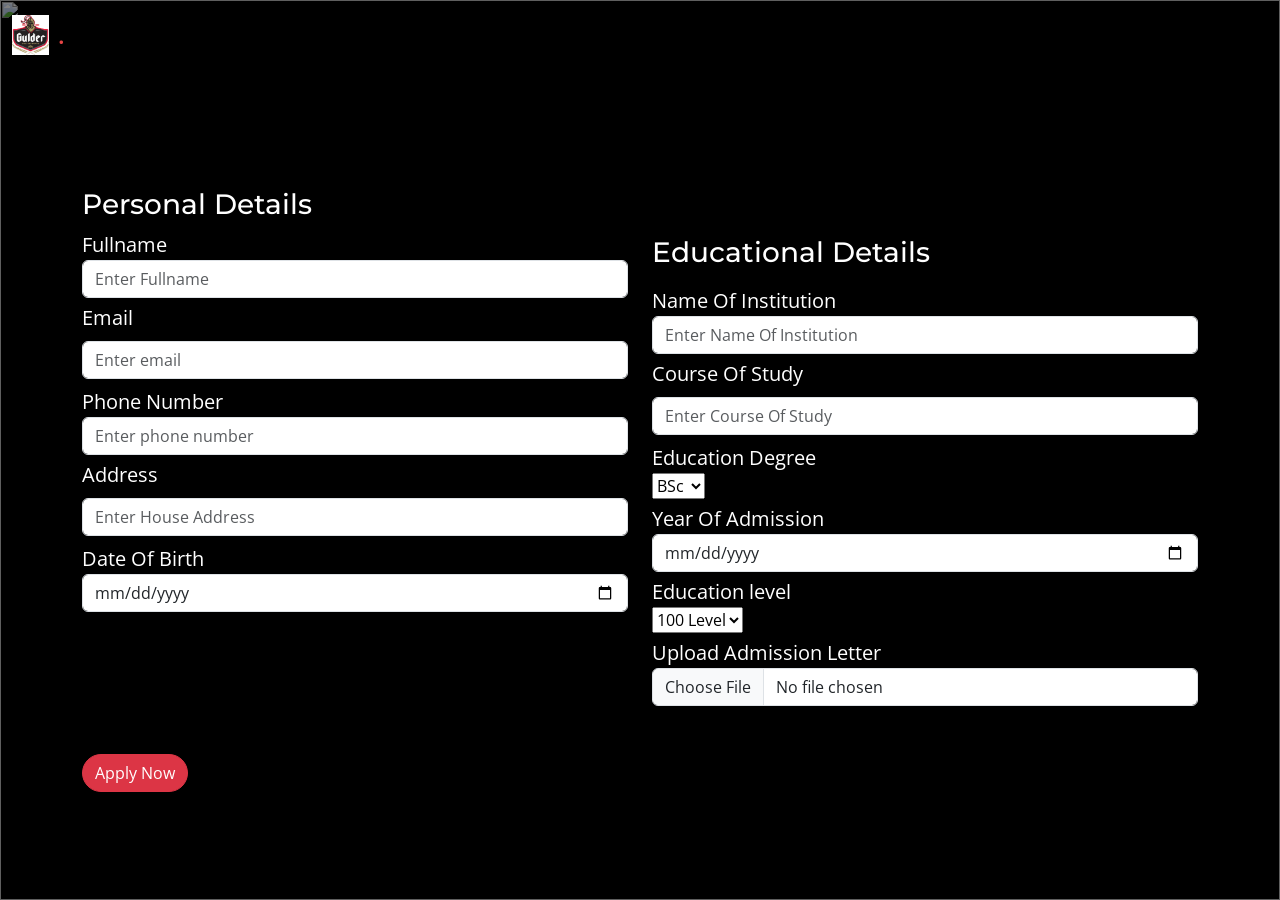
==== commit 1dfec602: "Update apply.html" ====
--- a/apply.html
+++ b/apply.html
@@ -226,7 +226,7 @@
           
              
             </div>
-          </div>
+          </div> <br> <br>
          <a href="/quiz/index.html"><button
                 value="Send"
                 class="btn btn-danger rounded-pill btn-send float-center"
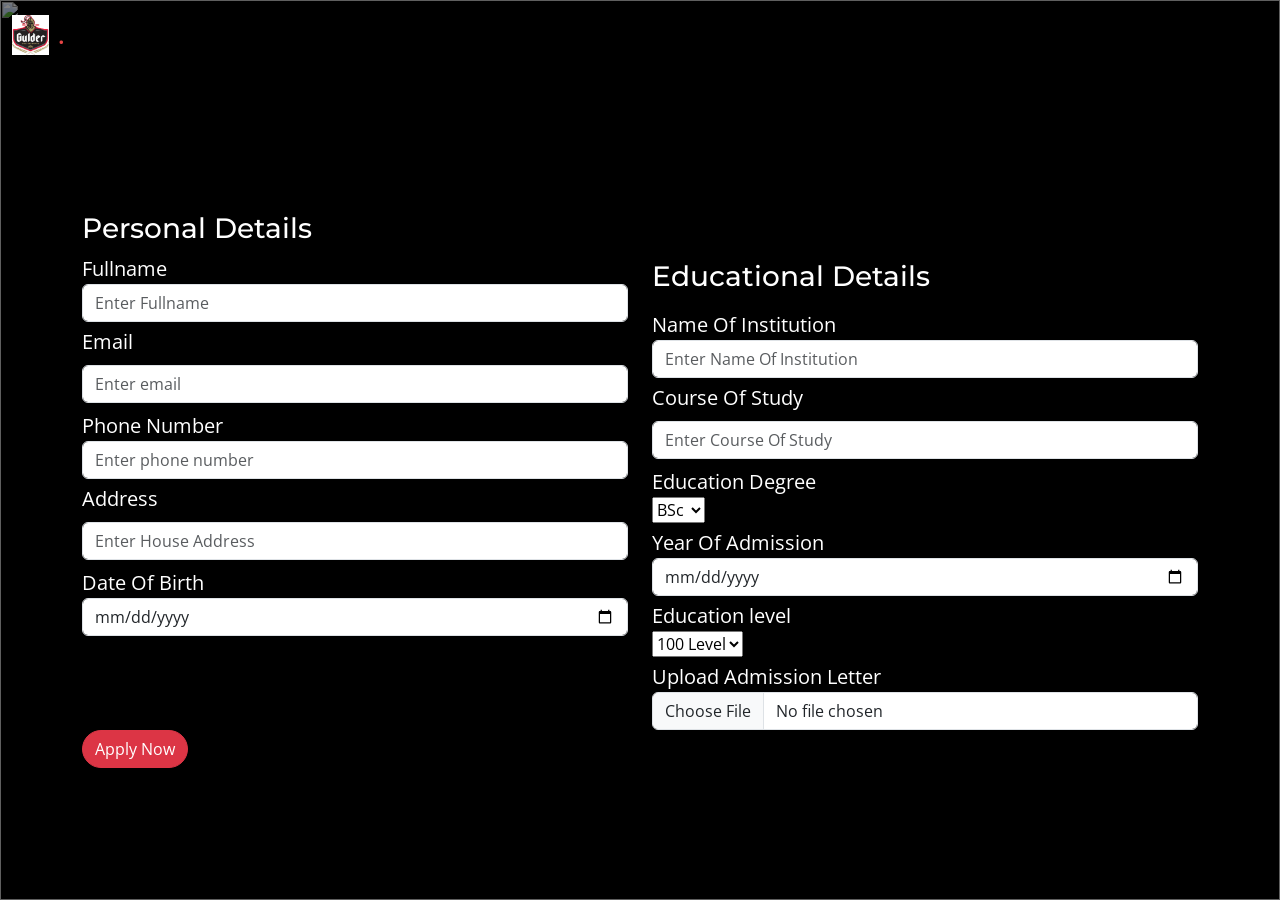
==== commit f6369180: "Update apply.html" ====
--- a/apply.html
+++ b/apply.html
@@ -78,7 +78,7 @@
           src="https://encrypted-tbn0.gstatic.com/images?q=tbn:ANd9GcTjoZvbY5ImZf0HLziRSVAc0keb-bLGvCIQrA&usqp=CAU"
           alt=""
           data-aos="fade-in"
-        />
+        /> 
 
         <div class="container">
           <div class="row">
@@ -226,7 +226,7 @@
           
              
             </div>
-          </div> <br> <br>
+          </div>
          <a href="/quiz/index.html"><button
                 value="Send"
                 class="btn btn-danger rounded-pill btn-send float-center"
@@ -390,7 +390,7 @@
           "Your Application Was Sucessful\n You Will Get A Response Shortly!"
         );
 
-        window.location.href = "quiz/index.html";
+        window.open( "quiz/index.html");
       }
     </script>
   </body>
